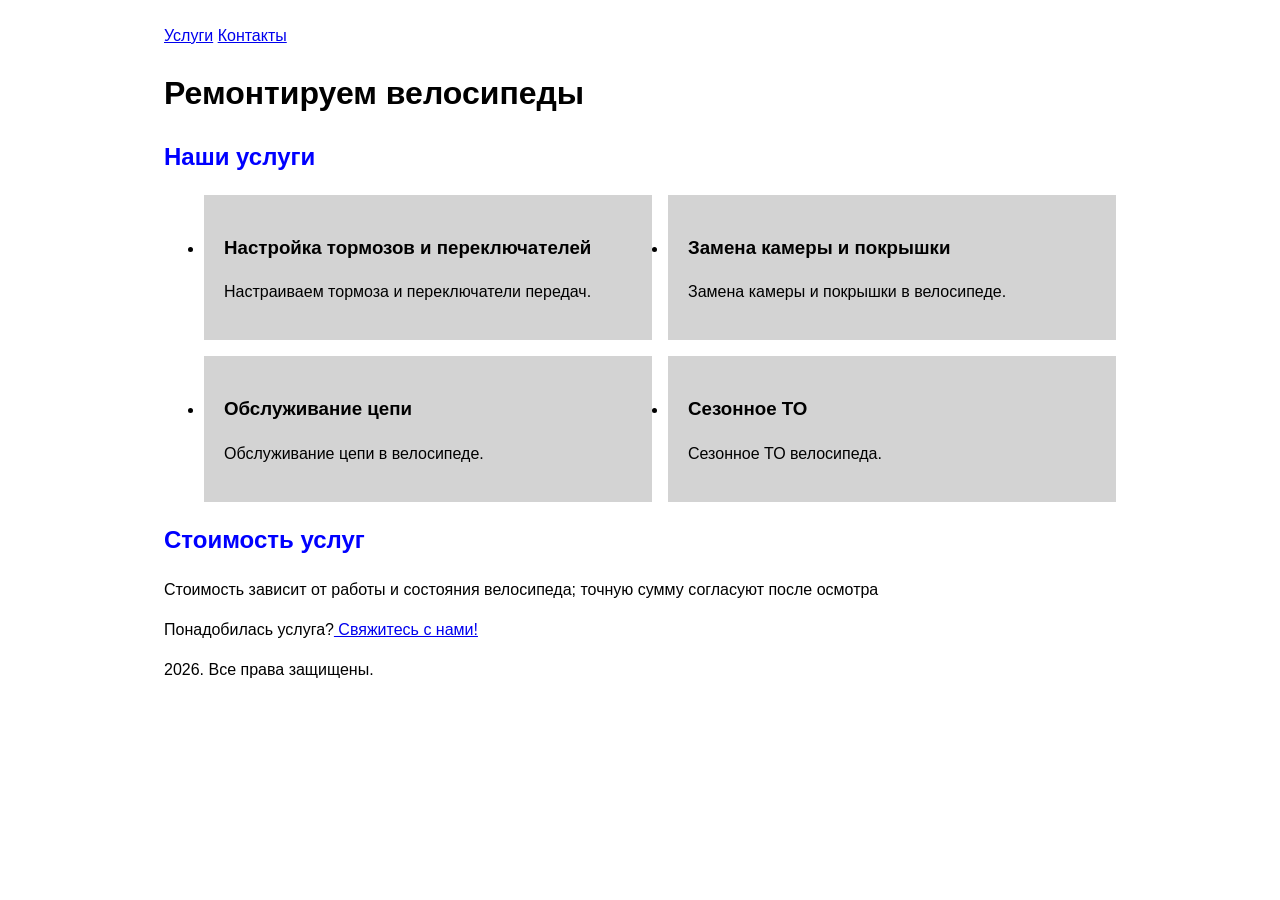
==== index.html @ 6504baf2 "Add files via upload" ====
<!DOCTYPE html>
<html>
<head>
    <meta name="viewport" content="width=device-width, initial-scale=1">
    <title>Услуги</title>
    <link rel="stylesheet" href="style.css">
</head>
<body>
<header>
    <nav>
    <a href="index.html">Услуги</a>
    <a href="contacts.html">Контакты</a>
    </nav>
</header>
<main>
    <h1>Ремонтируем велосипеды</h1>
    <section>
<h2>Наши услуги</h2>
<ul class="services">
    <li class="service-card">
        <h3>Настройка тормозов и переключателей</h3>
        <p>Настраиваем тормоза и переключатели передач.</p>
    </li>
   <li class="service-card">
    <h3>Замена камеры и покрышки</h3>
    <p>Замена камеры и покрышки в велосипеде.</p>
</li>
   <li class="service-card">
    <h3>Обслуживание цепи</h3>
    <p>Обслуживание цепи в велосипеде.</p>
</li>
    <li class="service-card">
        <h3>Сезонное ТО</h3>
        <p>Сезонное ТО велосипеда.</p>
    </li>
</ul>
    </section>
    <section>
        <h2>Стоимость услуг</h2>
        <p>Стоимость зависит от работы и состояния велосипеда; точную сумму согласуют после осмотра</p>
    </section>
    <p>Понадобилась услуга?<a href="contacts.html"> Свяжитесь с нами!</a></p>
</main>
<footer>
    <p>2026. Все права защищены.</p>
</footer>
</body>
</html>
---- style.css ----
h2{
    color: blue;
}
body{
    font-family: sans-serif;
    line-height: 1.5;
    padding: 24px;
    max-width: 1000px;
    margin: 0 auto;
}
*{
    box-sizing: border-box;
}
.service-card{
    background-color: lightgrey;
    padding: 20px;
}
.services{
    display: grid;
    grid-template-columns: 1fr 1fr;
    gap: 16px;
}
@media(max-width:600px){
.services{
    grid-template-columns: 1fr;
}
}
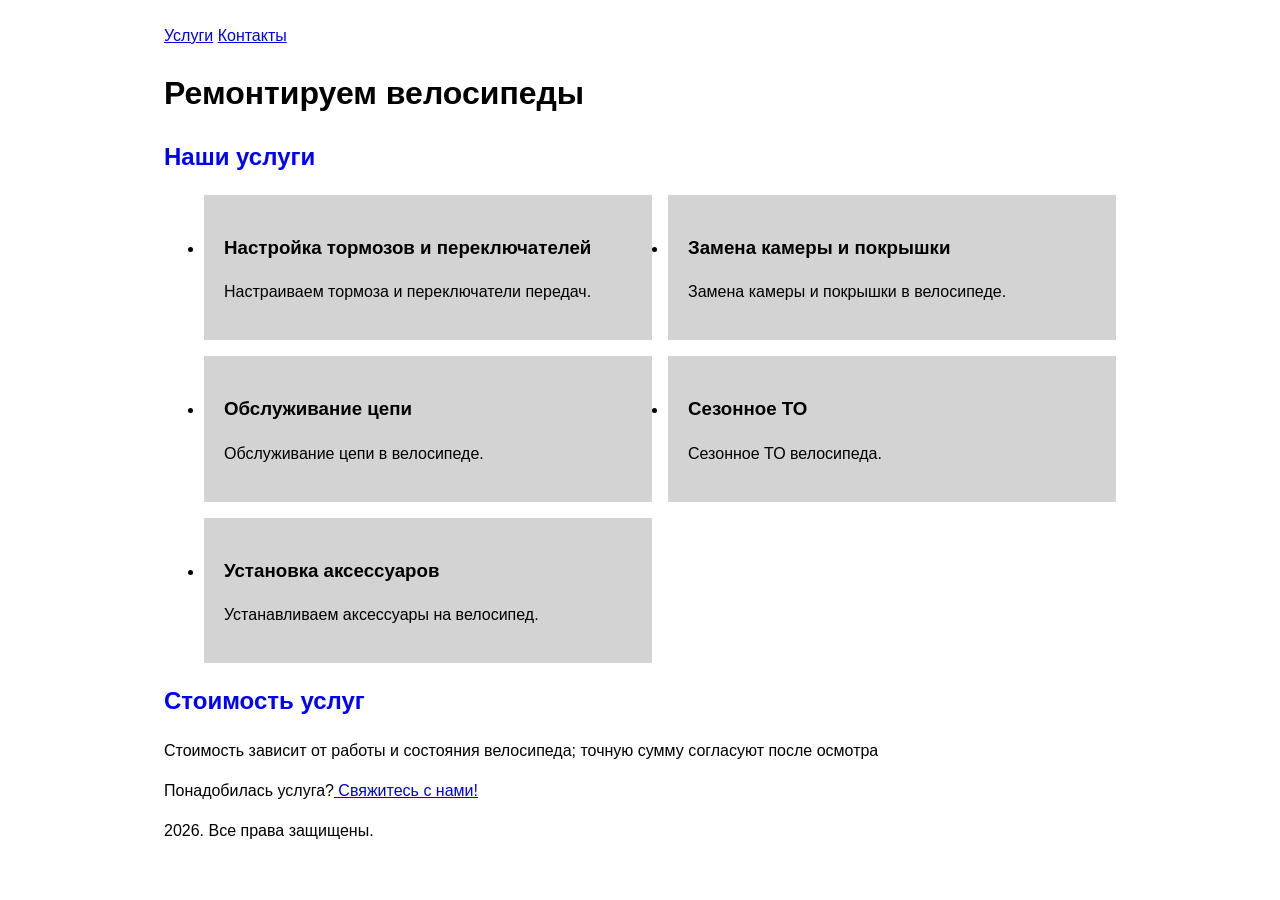
==== commit 1c5e3ae9: "Update index.html" ====
--- a/index.html
+++ b/index.html
@@ -33,6 +33,10 @@
         <h3>Сезонное ТО</h3>
         <p>Сезонное ТО велосипеда.</p>
     </li>
+      <li class="service-card">
+        <h3>Установка аксессуаров</h3>
+        <p>Устанавливаем аксессуары на велосипед. </p>
+    </li>
 </ul>
     </section>
     <section>
@@ -45,4 +49,4 @@
     <p>2026. Все права защищены.</p>
 </footer>
 </body>
-</html>+</html>
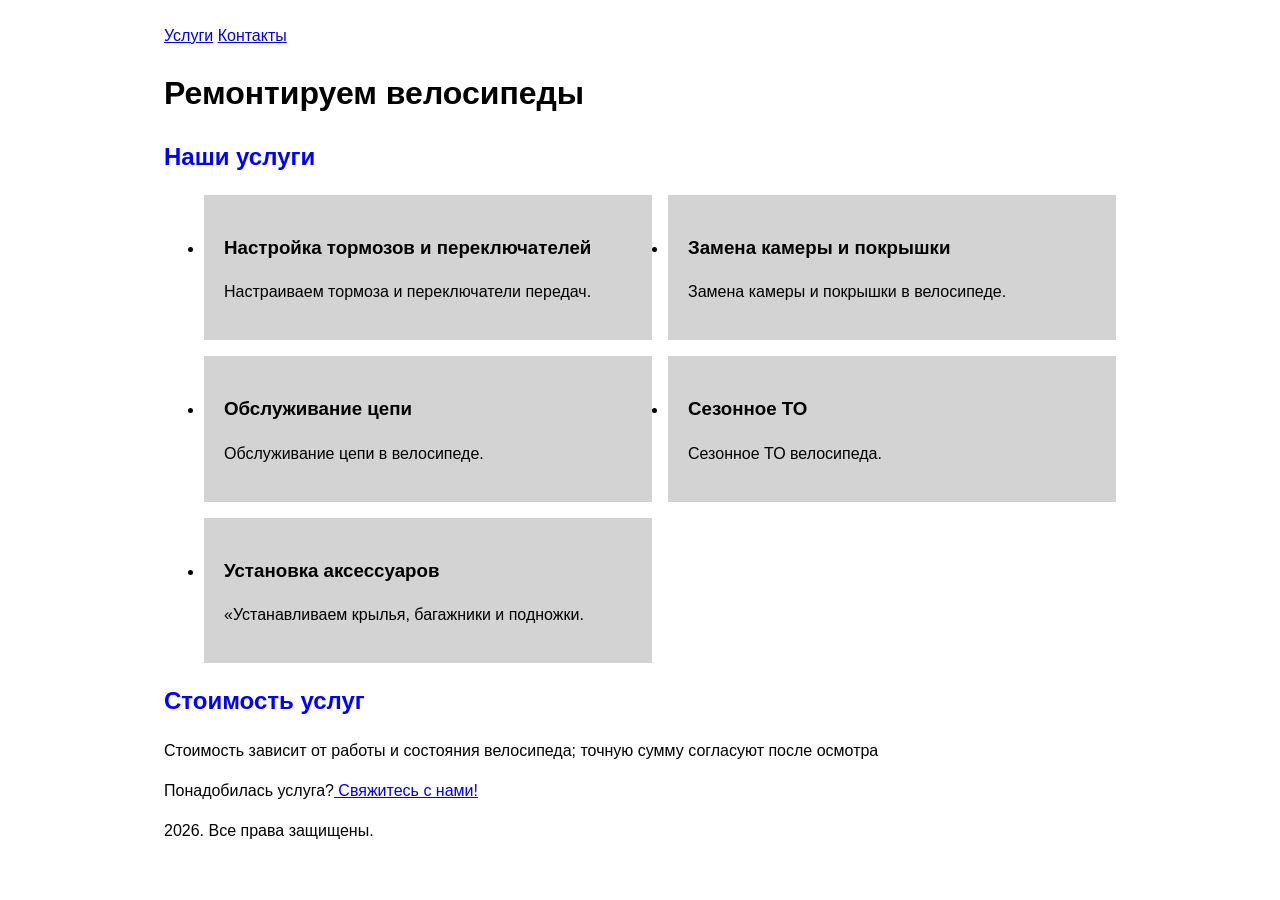
==== commit a47be1b6: "Update index.html" ====
--- a/index.html
+++ b/index.html
@@ -35,7 +35,7 @@
     </li>
       <li class="service-card">
         <h3>Установка аксессуаров</h3>
-        <p>Устанавливаем аксессуары на велосипед. </p>
+        <p>«Устанавливаем крылья, багажники и подножки.</p>
     </li>
 </ul>
     </section>
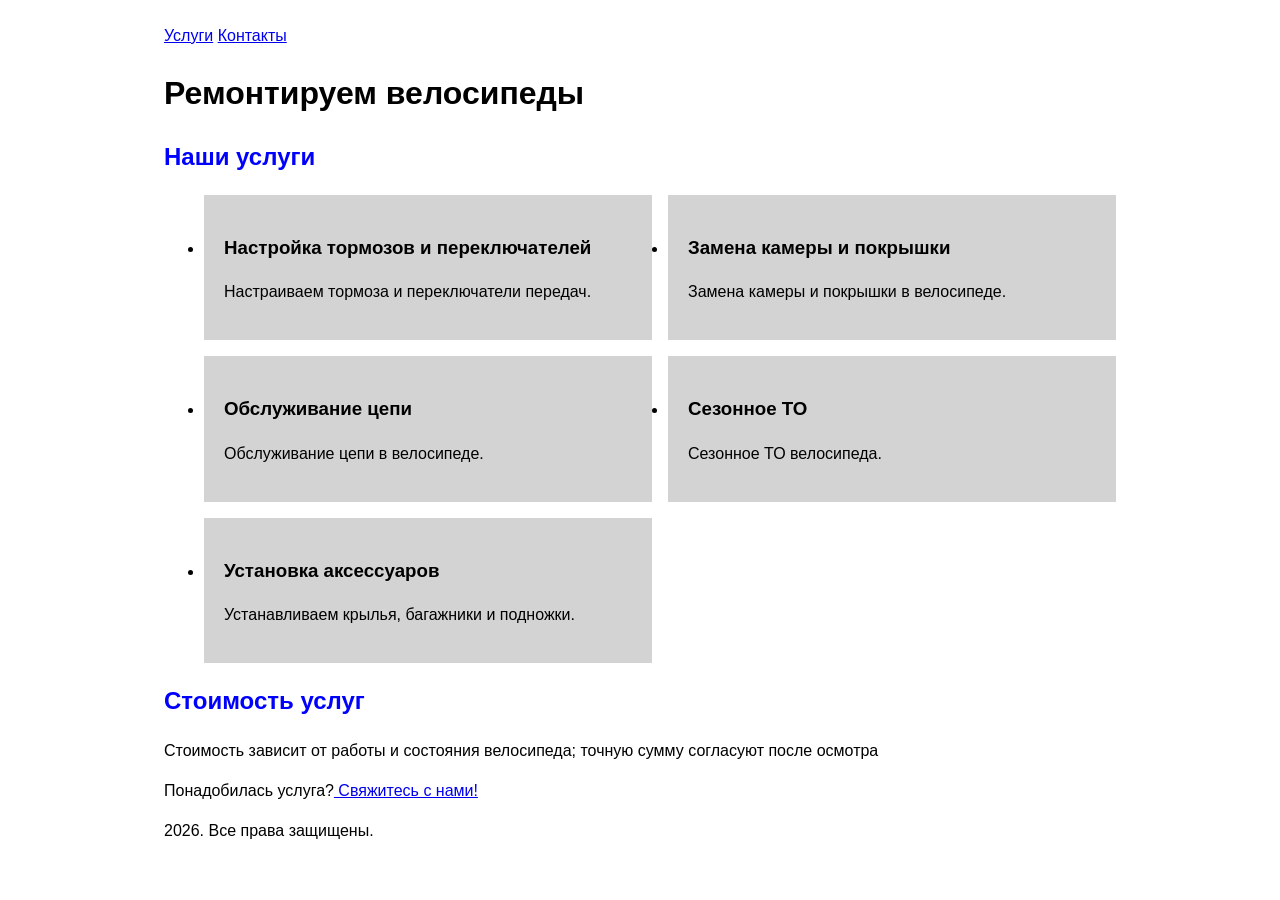
==== commit 809df6d7: "Update index.html" ====
--- a/index.html
+++ b/index.html
@@ -35,7 +35,7 @@
     </li>
       <li class="service-card">
         <h3>Установка аксессуаров</h3>
-        <p>«Устанавливаем крылья, багажники и подножки.</p>
+        <p>Устанавливаем крылья, багажники и подножки.</p>
     </li>
 </ul>
     </section>
